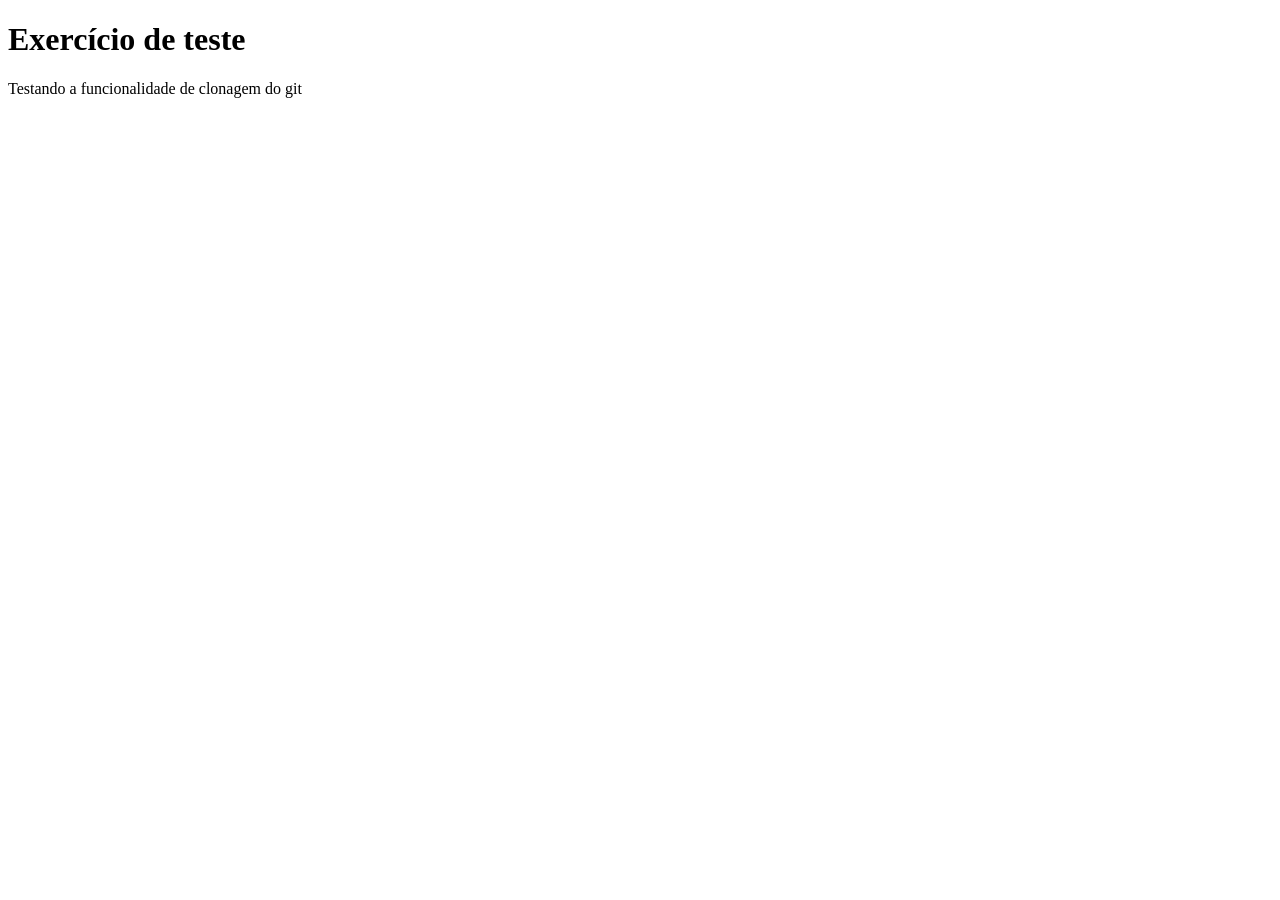
==== exercicios/ex022/index.html @ d3a76c91 "Create index.html" ====
<!DOCTYPE html>
<html lang="pt-br">
<head>
    <meta charset="UTF-8">
    <meta http-equiv="X-UA-Compatible" content="IE=edge">
    <meta name="viewport" content="width=device-width, initial-scale=1.0">
    <title>Teste</title>
</head>
<body>
    <h1>Exercício de teste</h1>
    <p>Testando a funcionalidade de clonagem do git</p>
    
</body>
</html>
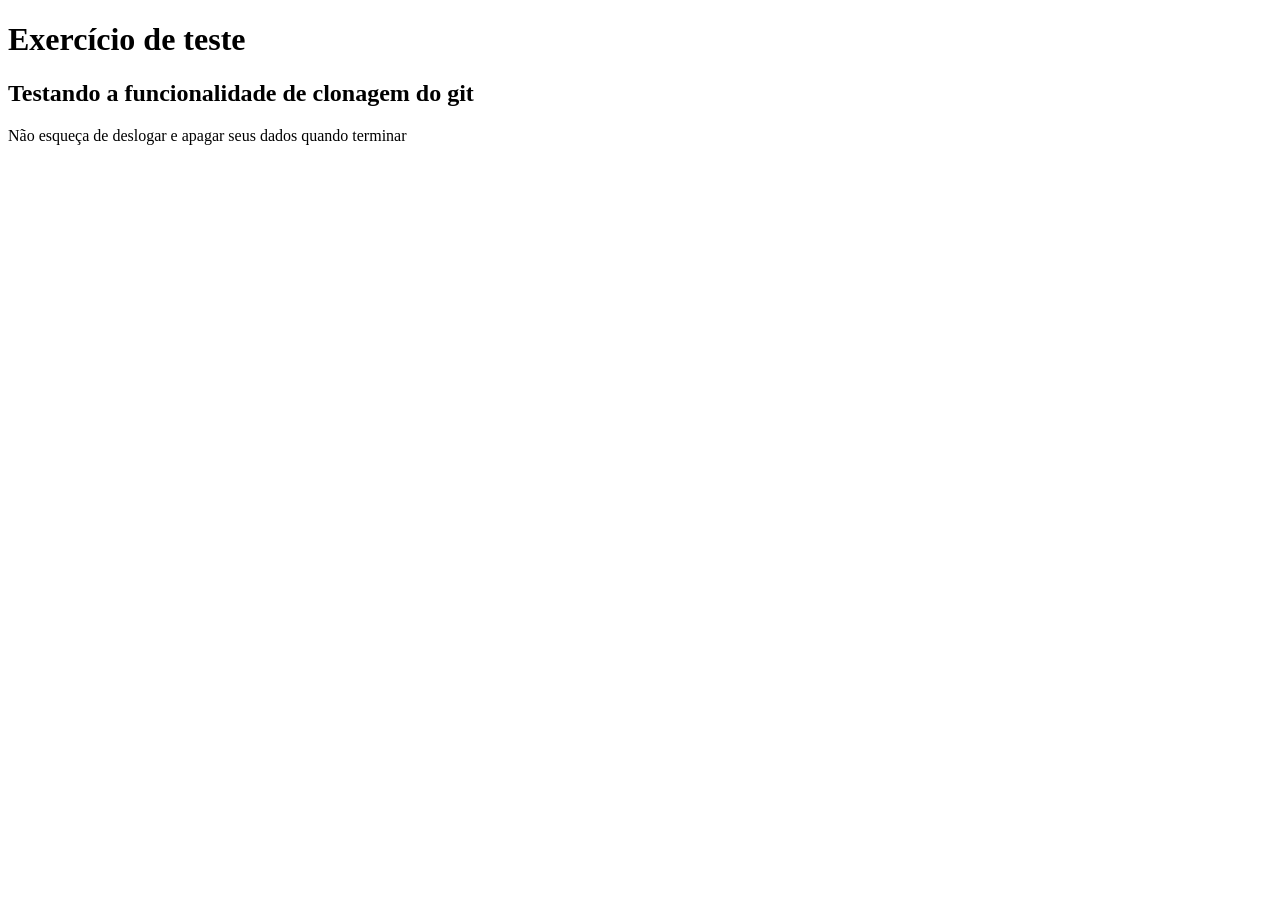
==== commit 6bc57538: "Update index.html" ====
--- a/exercicios/ex022/index.html
+++ b/exercicios/ex022/index.html
@@ -8,7 +8,8 @@
 </head>
 <body>
     <h1>Exercício de teste</h1>
-    <p>Testando a funcionalidade de clonagem do git</p>
+    <h2>Testando a funcionalidade de clonagem do git</h2>
+    <p>Não esqueça de deslogar e apagar seus dados quando terminar</p>
     
 </body>
 </html>
